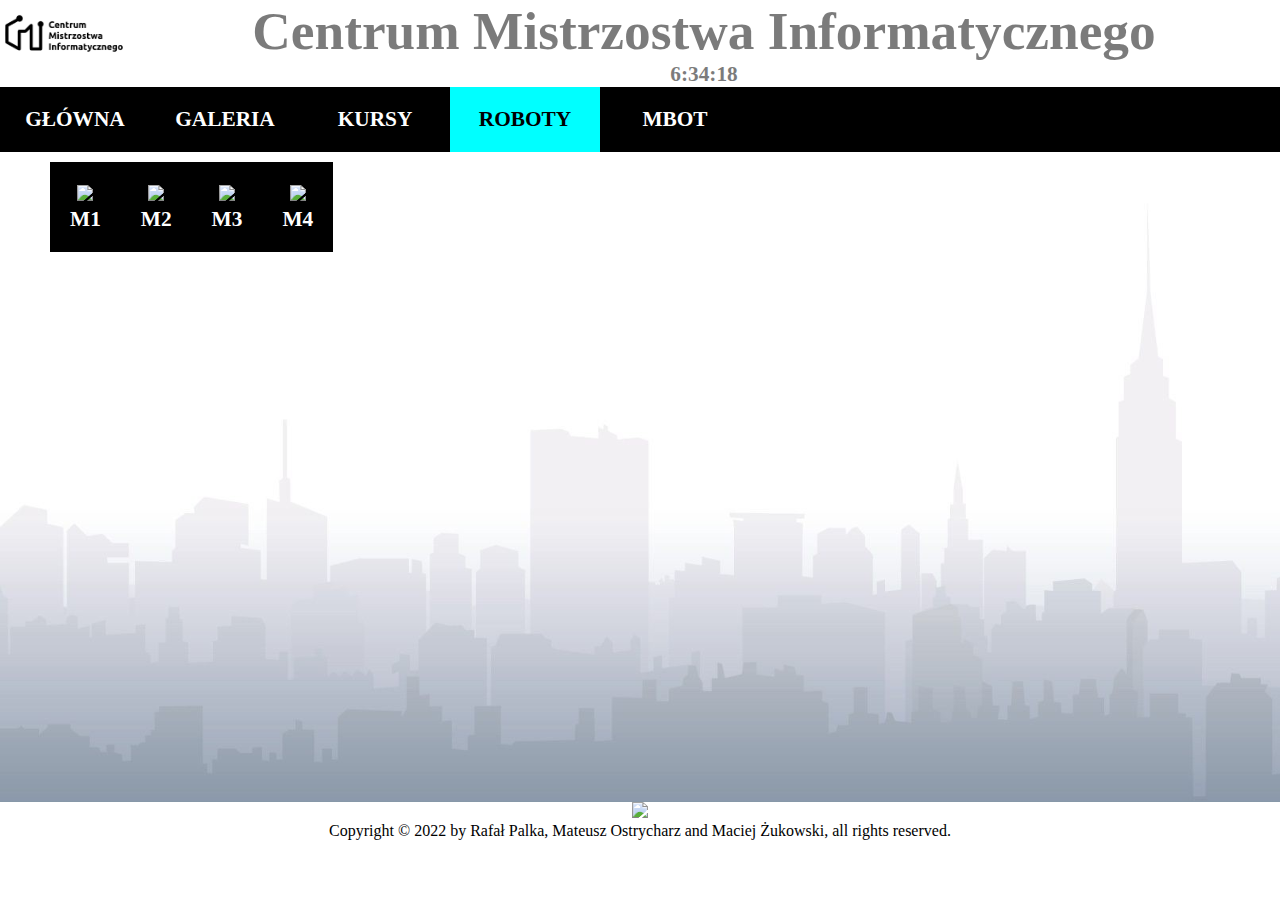
==== bots.html @ 36bb735a "add links to the footer, change some text" ====
<!DOCTYPE html>
<html lang="en">
<head>
    <meta charset="UTF-8">
    <meta http-equiv="X-UA-Compatible" content="IE=edge">
    <meta name="viewport" content="width=device-width, initial-scale=1.0">

    <title>Document</title>
    <script src="https://ajax.googleapis.com/ajax/libs/jquery/3.6.0/jquery.min.js"></script>
    <link rel="stylesheet" type="text/css" href="styles/styli.css">
    <title>CMI</title>

</head>
<body onload="startTime();">
    <a href="index.hmtl"><img src="pics/cmi.png" id="logo0"></a>
        <header>
            <span id = "cmi" style="font-size: 40pt;font-weight: bold;" >Centrum Mistrzostwa Informatycznego</span><br>
            <span id = "time" style="font-size: 16pt;"></span>
        </header>
        <div id="menu">
            <ul id="menulist">
                <li><a href="index.html">GŁÓWNA</a> </li>
                <li><a href="galeria.html">GALERIA</a></li>
                <li><a href="kursy.html">KURSY</a></li>
                <li><a href="bots.html" class="aktywna">ROBOTY</a></li>
                <li><a href="mbot.html">MBOT</a></li>
            </ul>
        </div>
        <div id="content" style="text-align: center; ">
            <div id="robots">
                <ul>
                    <li><a href="pics/mbot1.png"><img src="pics/mbot1.png" style="height: 350px;"><br>M1</a></li>
                    <li><a href="pics/mbot2.png"><img src="pics/mbot2.png" style="height: 350px;"><br>M2</a></li>
                    <li><a href="pics/mbot3.png"><img src="pics/mbot3.png" style="height: 350px;"><br>M3</a></li>
                    <li><a href="pics/mbot4.png"><img src="pics/mbot4.png" style="height: 350px;"><br>M4</a></li>
                </ul>
            </div>
        </div>
        <footer>
            <img src="pics/footer.png" usemap="#footermap" >
            <map name="footermap">
                <area shape="rect" coords="0,0,250,150" href="https://www.funduszeeuropejskie.gov.pl/" target="_blank">
                <area shape="rect" coords="250,0,570,150" href="https://www.gov.pl/" target="_blank">
                <area shape="rect" coords="570,0,870,150" href="https://www.gov.pl/web/cppc" target="_blank">
                <area shape="rect" coords="870,0,1150,150" href="https://european-union.europa.eu/select-language?destination=/node/1" target="_blank">
            </map>
            <p>Copyright © 2022 by Rafał Palka, Mateusz Ostrycharz and Maciej Żukowski, all rights reserved.</p><br>
        </footer>

    <script src="scripts/scripti.js"></script>
</body>
</html>
---- styles/styli.css ----
*{
    margin: 0;
}

@media screen and (max-width:800px) {
    #menu li{
        width: 100%;
        clear: both;
    }
    #menu a{
        width: 95vw;
        text-align: center;
    }
    #content{
        width: 100%;
        min-height: auto;
    }
}

img#logo0{
    float: left;
    width: 10vw;
}

img#pic, #vid{
    height: 60vh;
    max-width: 40vw;
}

#menu{
    padding: 0;
    margin: 0;
    width:100%;
    position:sticky;
    top:0;
    float:left;
    background-color: black;
    color: white;
}
header{
    background-color: white;
}
footer{
    background-color: white;
    clear: both;
}
body{
    text-align: center;
    background-image: url("../pics/bg.jpg");
    background-size: cover;
}
#content{
    margin: 10px;
    min-height: 70vh;
    font-size: x-large;
    float: left;
    text-align: left;
}
#content p{
    margin: 10px;
}
#menu ul{
    list-style-type: none;
    margin:0px;
    padding:0px;
}
#menu li{
    margin:0px;
    padding:0px;
    width: 150px;
    float:left;
}
li a{
    display:block;
    text-decoration: none;
    font-size:16pt;
    font-weight: bold;
    color:white;
    padding: 20px;    
}
a.aktywna, li a:hover{
    background-color:aqua;
    color:black;
}
#cmi, #time{
    opacity: 0;
    font-weight: bold;
}

#robots ul{
    list-style-type: none;
}

#robots li{
    float: left;
    width: fit-content;
    background-color: black;
    color: white;
}

#robots li:hover{
    background-color: aqua;
    color: black;
    cursor: pointer;
}





















































































































/*troll{
    load.song(https://www.youtube.com/watch?v=PXqcHi2fkXI)
}*/
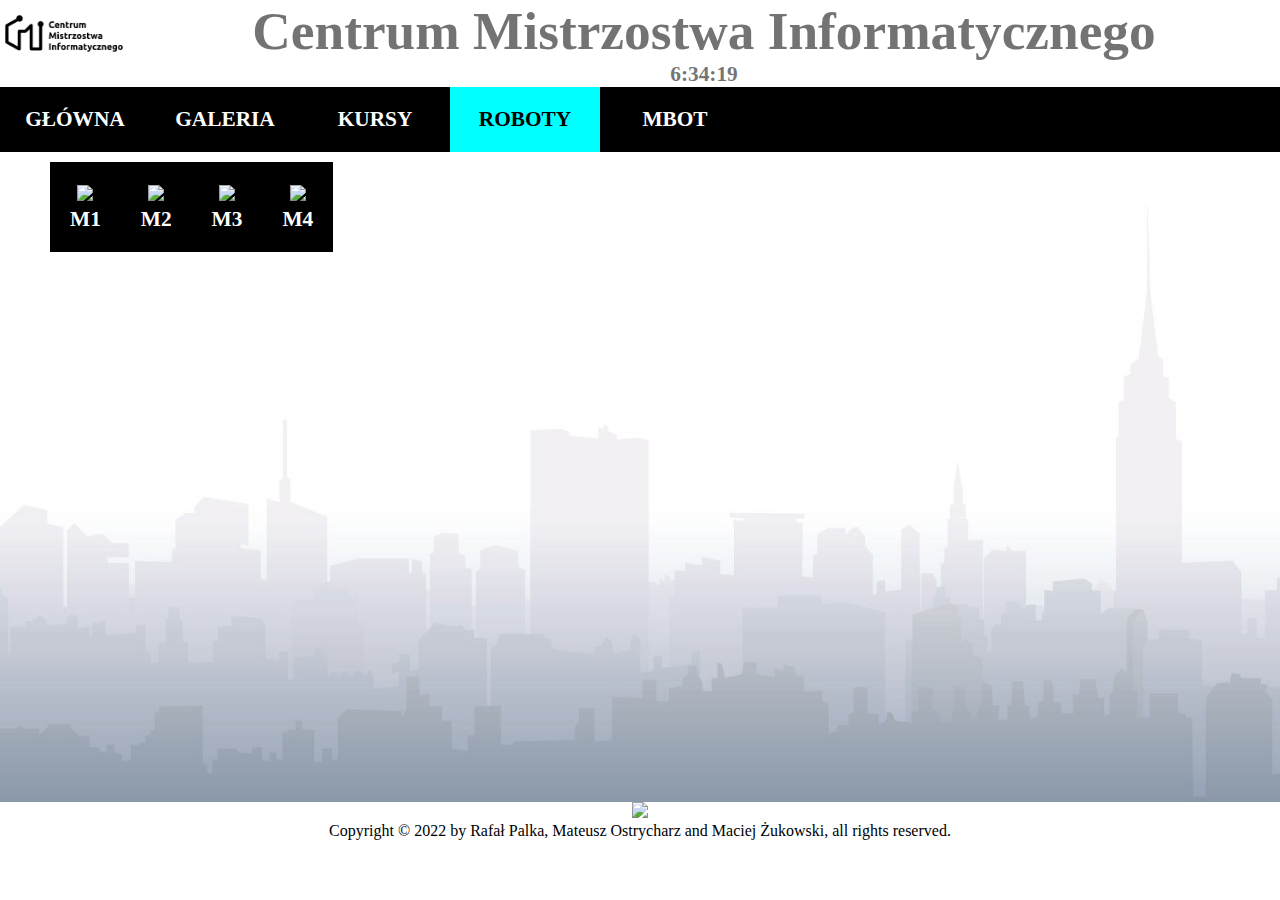
==== commit 30f968cb: "fix cmi link in bots.html" ====
--- a/bots.html
+++ b/bots.html
@@ -12,7 +12,7 @@
 
 </head>
 <body onload="startTime();">
-    <a href="index.hmtl"><img src="pics/cmi.png" id="logo0"></a>
+    <a href="https://cmi.edu.pl/"><img src="pics/cmi.png" id="logo0"></a>
         <header>
             <span id = "cmi" style="font-size: 40pt;font-weight: bold;" >Centrum Mistrzostwa Informatycznego</span><br>
             <span id = "time" style="font-size: 16pt;"></span>
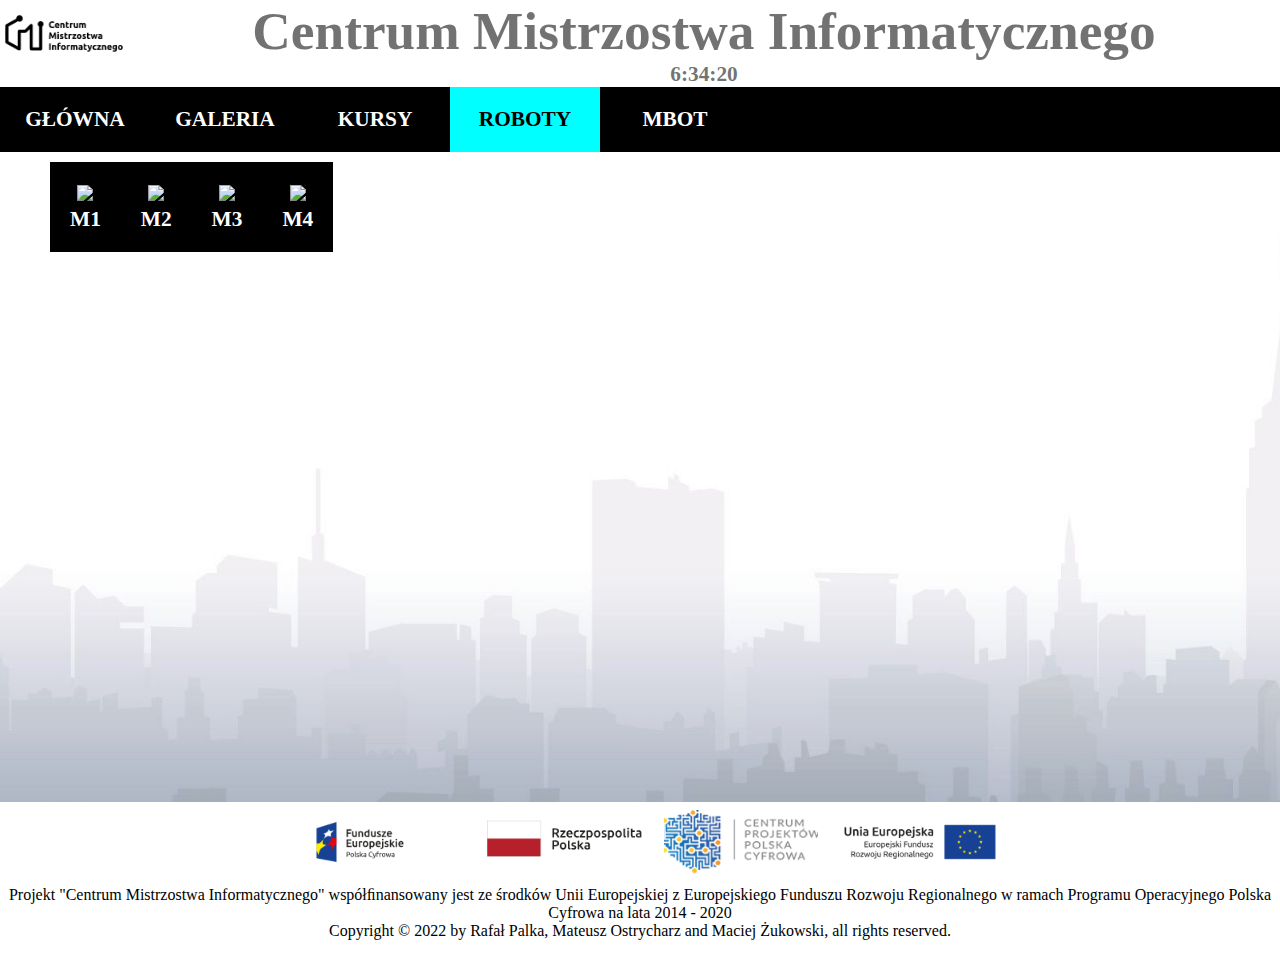
==== commit 0bdacd8f: "modify footer" ====
--- a/bots.html
+++ b/bots.html
@@ -37,6 +37,7 @@
             </div>
         </div>
         <footer>
+            <!--
             <img src="pics/footer.png" usemap="#footermap" >
             <map name="footermap">
                 <area shape="rect" coords="0,0,250,150" href="https://www.funduszeeuropejskie.gov.pl/" target="_blank">
@@ -44,6 +45,12 @@
                 <area shape="rect" coords="570,0,870,150" href="https://www.gov.pl/web/cppc" target="_blank">
                 <area shape="rect" coords="870,0,1150,150" href="https://european-union.europa.eu/select-language?destination=/node/1" target="_blank">
             </map>
+            -->
+            <a href="https://www.funduszeeuropejskie.gov.pl/" target="_blank"><img src="pics/logo0.png" height="80vh"></a>
+            <a href="https://www.gov.pl/" target="_blank"><img src="pics/logo1.png" height="80vh"></a>
+            <a href="https://www.gov.pl/web/cppc" target="_blank"><img src="pics/logo2.png" height="80vh"></a>
+            <a href="https://european-union.europa.eu/select-language?destination=/node/1" target="_blank"><img src="pics/logo3.png" height="80vh"></a>
+            <p>Projekt "Centrum Mistrzostwa Informatycznego" współﬁnansowany jest ze środków Unii Europejskiej z Europejskiego Funduszu Rozwoju Regionalnego w ramach Programu Operacyjnego Polska Cyfrowa na lata 2014 - 2020</p>
             <p>Copyright © 2022 by Rafał Palka, Mateusz Ostrycharz and Maciej Żukowski, all rights reserved.</p><br>
         </footer>
 
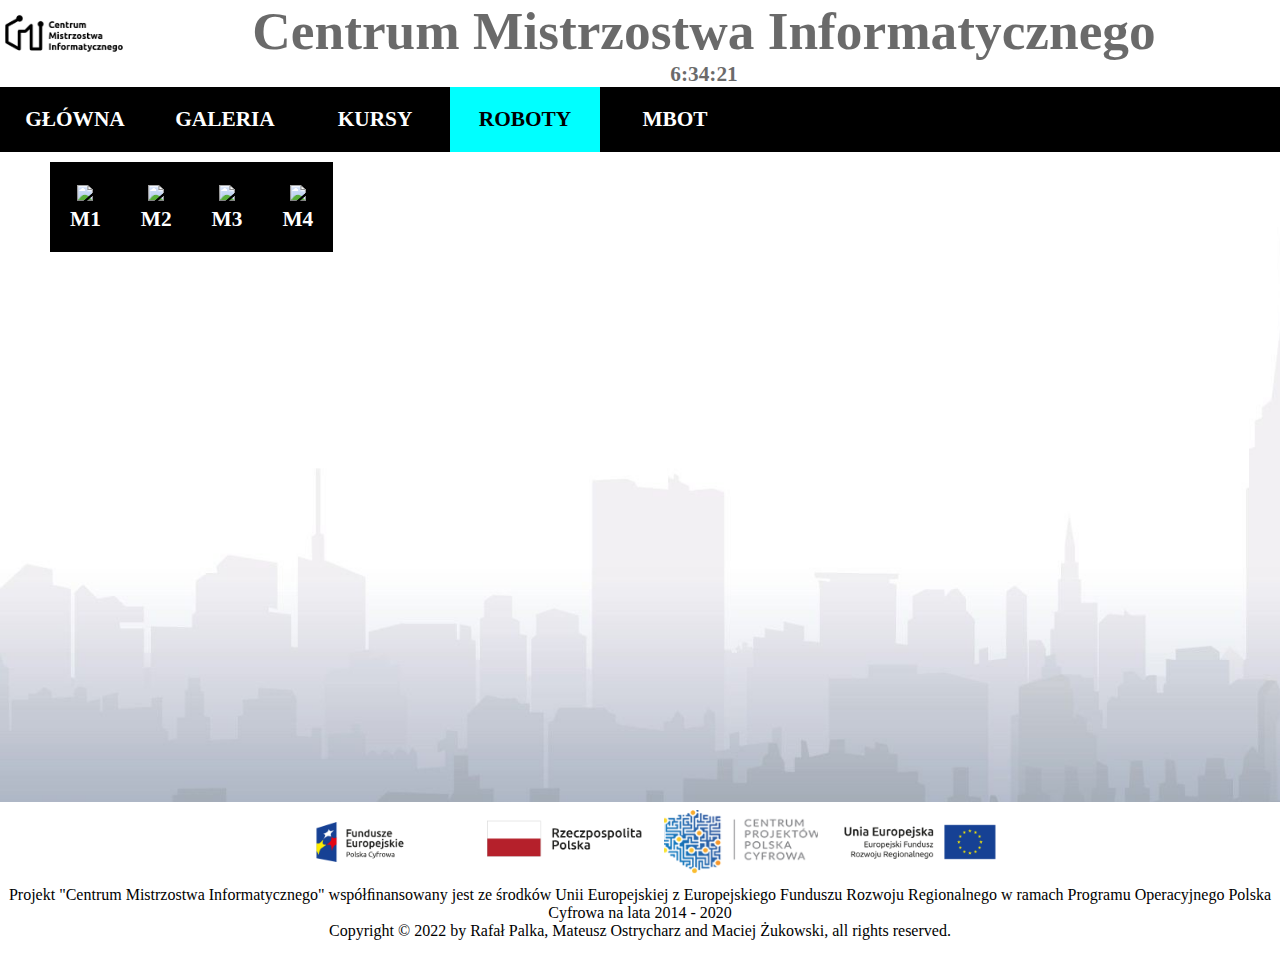
==== commit 28fd6113: "file" ====
--- a/bots.html
+++ b/bots.html
@@ -29,10 +29,10 @@
         <div id="content" style="text-align: center; ">
             <div id="robots">
                 <ul>
-                    <li><a href="pics/mbot1.png"><img src="pics/mbot1.png" style="height: 350px;"><br>M1</a></li>
-                    <li><a href="pics/mbot2.png"><img src="pics/mbot2.png" style="height: 350px;"><br>M2</a></li>
-                    <li><a href="pics/mbot3.png"><img src="pics/mbot3.png" style="height: 350px;"><br>M3</a></li>
-                    <li><a href="pics/mbot4.png"><img src="pics/mbot4.png" style="height: 350px;"><br>M4</a></li>
+                    <li><a target = "_blank" href="pics/mbot1.png"><img src="pics/mbot1.png" style="height: 350px;"><br>M1</a></li>
+                    <li><a target = "_blank" href="pics/mbot2.png"><img src="pics/mbot2.png" style="height: 350px;"><br>M2</a></li>
+                    <li><a target = "_blank" href="pics/mbot3.png"><img src="pics/mbot3.png" style="height: 350px;"><br>M3</a></li>
+                    <li><a target = "_blank" href="pics/mbot4.png"><img src="pics/mbot4.png" style="height: 350px;"><br>M4</a></li>
                 </ul>
             </div>
         </div>
